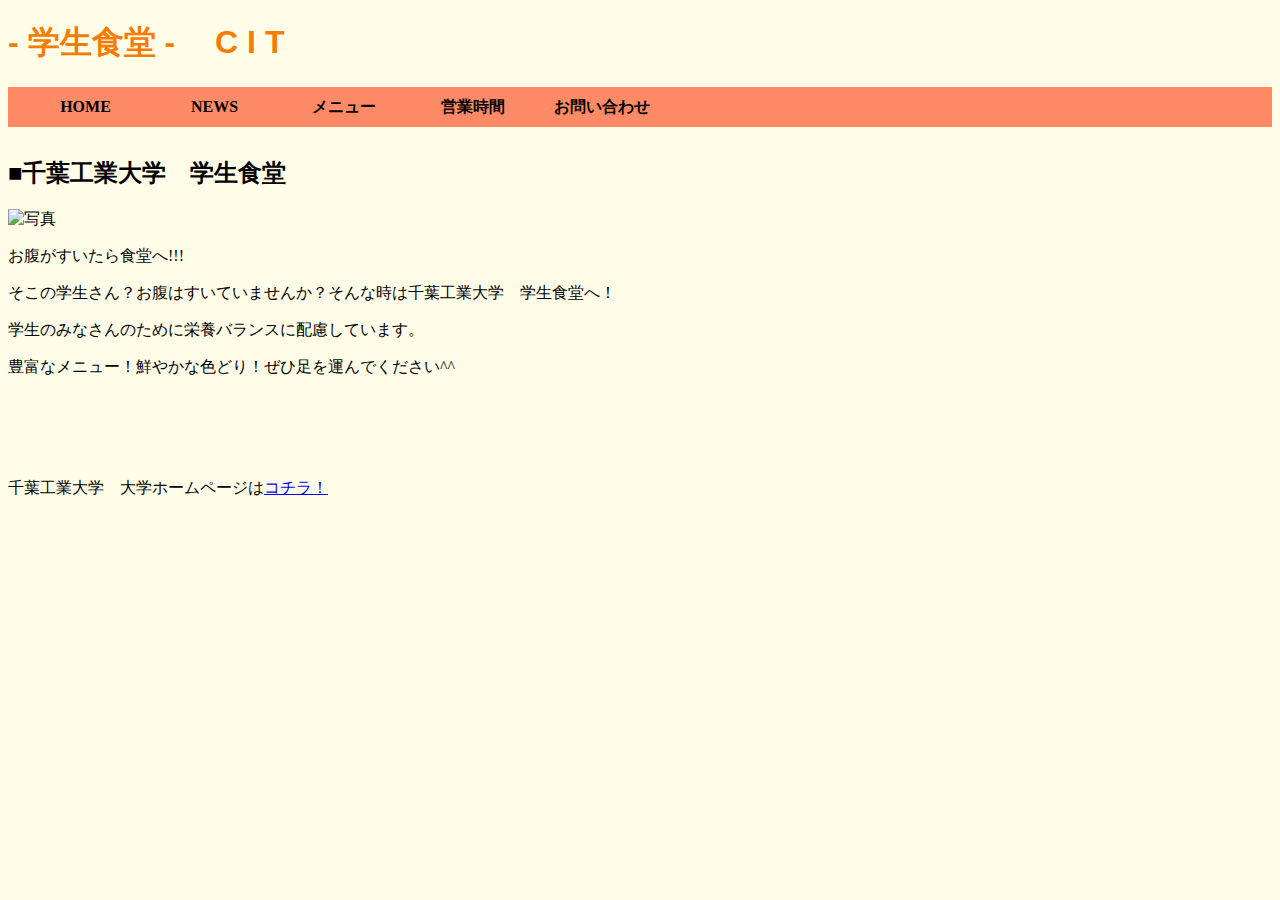
==== index.html @ 9223dc2b "first commit" ====
<!DOCTYPE html>
<html>
  <head>
    <meta charset="utf-8">
    <title>学食トップページ　千葉工業大学</title>
    <link rel="stylesheet" type="text/css" href="style_css.css">
  </head>
  <body>
    <h1><span class="space">- 学生食堂 -</span>C I T</h1>
    <div class="menu">
      <ul class="bmenu">
        <li><a href="https://natsuki-1746.github.io/Visual_Web/">HOME</a></li>
        <li><a href="#">NEWS</a>
        <ul>
          <li><a href="https://natsuki-1746.github.io/Visual_Web/news_new.html">新着情報</a></li>
          <li><a href="https://natsuki-1746.github.io/Visual_Web/map.html">マップ</a></li>
          <li><a href="https://natsuki-1746.github.io/Visual_Web/covid19.html">コロナ対策</a></li>
        </ul>
        </li>
        <li><a href="#">メニュー</a>
        <ul>
          <li><a href="https://natsuki-1746.github.io/Visual_Web/s_menu.html">新習志野食堂</a></li>
          <li><a href="https://natsuki-1746.github.io/Visual_Web/t_menu.html">津田沼食堂</a></li>
        </ul>
        </li>
        <li><a href="https://natsuki-1746.github.io/Visual_Web/time.html">営業時間</a></li>
        <li><a href="#">お問い合わせ</a>
        <ul>
          <li><a href="https://natsuki-1746.github.io/Visual_Web/inquiry.html">お問い合わせ先</a></li>
          <li><a href="https://natsuki-1746.github.io/Visual_Web/qanda.html">よくある質問</a></li>
        </ul>
        </li>
      </ul>
    </div>
    <div class="top">
      <h2>■千葉工業大学　学生食堂</h2>
      <img src="IMG_7087.png" alt="写真"　class="top">
    </div>
    <div class="topbody">
      <p>お腹がすいたら食堂へ!!!</p>
      <p>そこの学生さん？お腹はすいていませんか？そんな時は千葉工業大学　学生食堂へ！</p>
      <p>学生のみなさんのために栄養バランスに配慮しています。</p>
      <p>豊富なメニュー！鮮やかな色どり！ぜひ足を運んでください^^</p>
    </div>
    <div class="topbottom">
      <p>千葉工業大学　大学ホームページは<a href="https://www.it-chiba.ac.jp/">コチラ！</a></p>
    </div>

  </body>
</html>
---- style_css.css ----
body{
  background-color: #fffde7;
}
.space{
  margin-right: 40px;
}
h1{
  font-family: sans-serif;
  color: #f57c00;
}
img.top{
  width: 500px;
  height: 400px;
}
.menu{
  width: 100%;
  height: 50px;
}
ul.bmenu{
  margin: 0px;
  padding: 0px 0px 0px 15px;
  background-color: #ff8a65;
}
ul.bmenu li{
  width: 125px;
  display: inline-block;
  list-style-type: none;
  position: relative;
}
ul.bmenu a{
  background-color: #ff8a65;
  color: black;
  line-height: 40px;
  text-align: center;
  text-decoration: none;
  font-weight: bold;
  display: block;
}
ul.bmenu a:hover{
  background-color: #ffffee;
  color: #c75b39;
}

ul.bmenu ul{
  display: none;
  margin: 0px;
  padding: 0px;
  position: absolute;
}
ul.bmenu li:hover ul{
  display: block;
}
ul.bmenu ul li{
  width: 135px;
  border-top: 1px solid pink;
}
ul.bmenu ul li a{
  line-height: 35px;
  text-align: left;
  padding-left: 5px;
  font-weight: normal;
  font-weight: bold;
}
ul.bmenu ul li a:hover{
  background-color: #fff3e0;
  color:　#870000;
}
.topbody{
  margin-bottom: 100px;
}
/*NEWSのcss*/
ul.news_new li{
  font-weight: bold;
}
/*MAP*/
img.map{
  width: 400px;
  height: 320px;
}
/*MENU*/
.submenu{
  width: 140px;
  height: 100%;
  float: left;
}
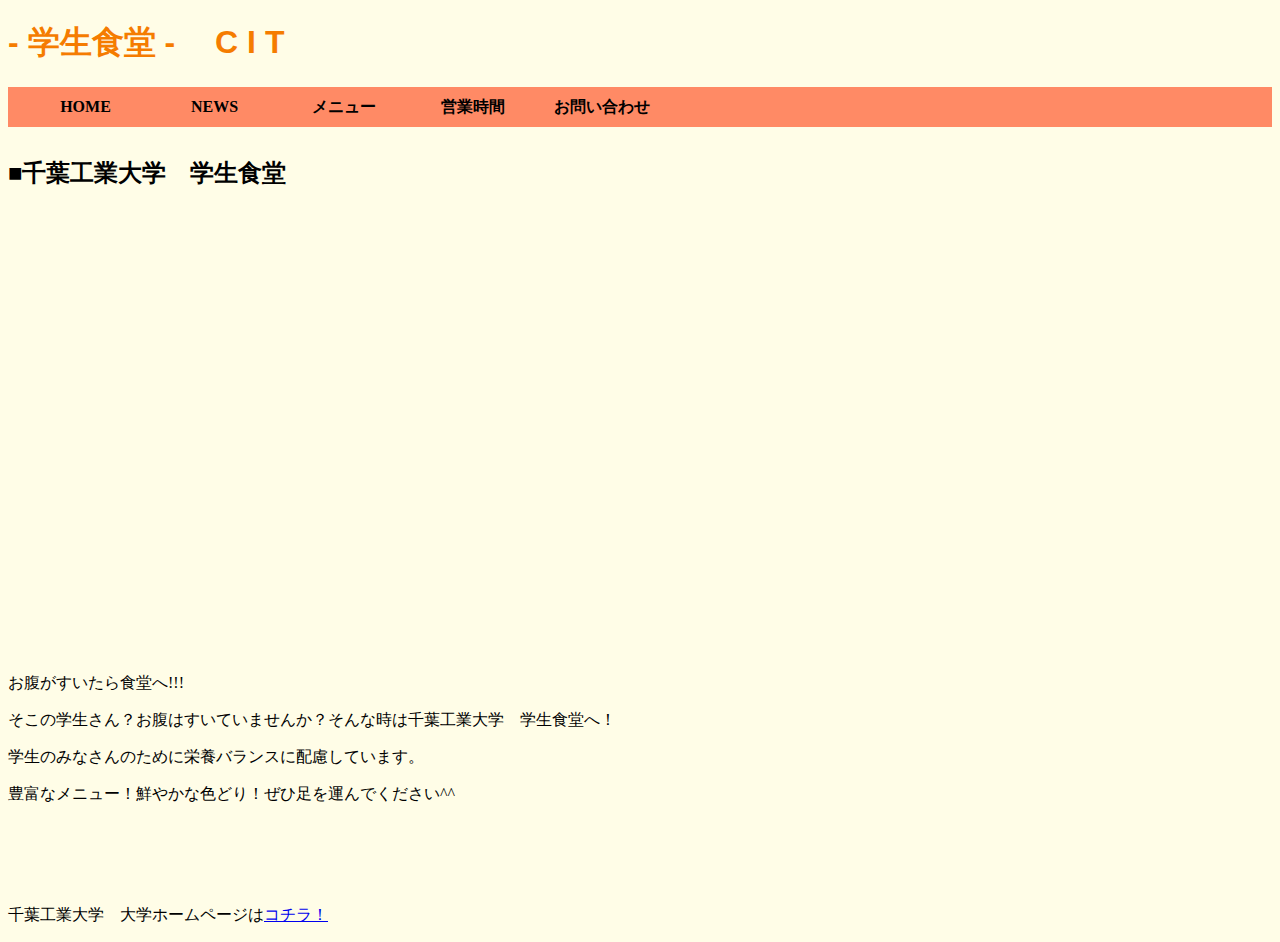
==== commit b2990c49: "update" ====
--- a/index.html
+++ b/index.html
@@ -34,7 +34,6 @@
     </div>
     <div class="top">
       <h2>■千葉工業大学　学生食堂</h2>
-      <img src="IMG_7087.png" alt="写真"　class="top">
     </div>
     <div class="topbody">
       <p>お腹がすいたら食堂へ!!!</p>
--- a/style_css.css
+++ b/style_css.css
@@ -7,10 +7,6 @@
 h1{
   font-family: sans-serif;
   color: #f57c00;
-}
-img.top{
-  width: 500px;
-  height: 400px;
 }
 .menu{
   width: 100%;
@@ -65,6 +61,13 @@
   background-color: #fff3e0;
   color:　#870000;
 }
+.top{
+  width: 100%;
+  height: 500px;
+  background-image: url('png/IMG_7087.png');
+  background-size: 1000px;
+  background-repeat: no-repeat;
+}
 .topbody{
   margin-bottom: 100px;
 }
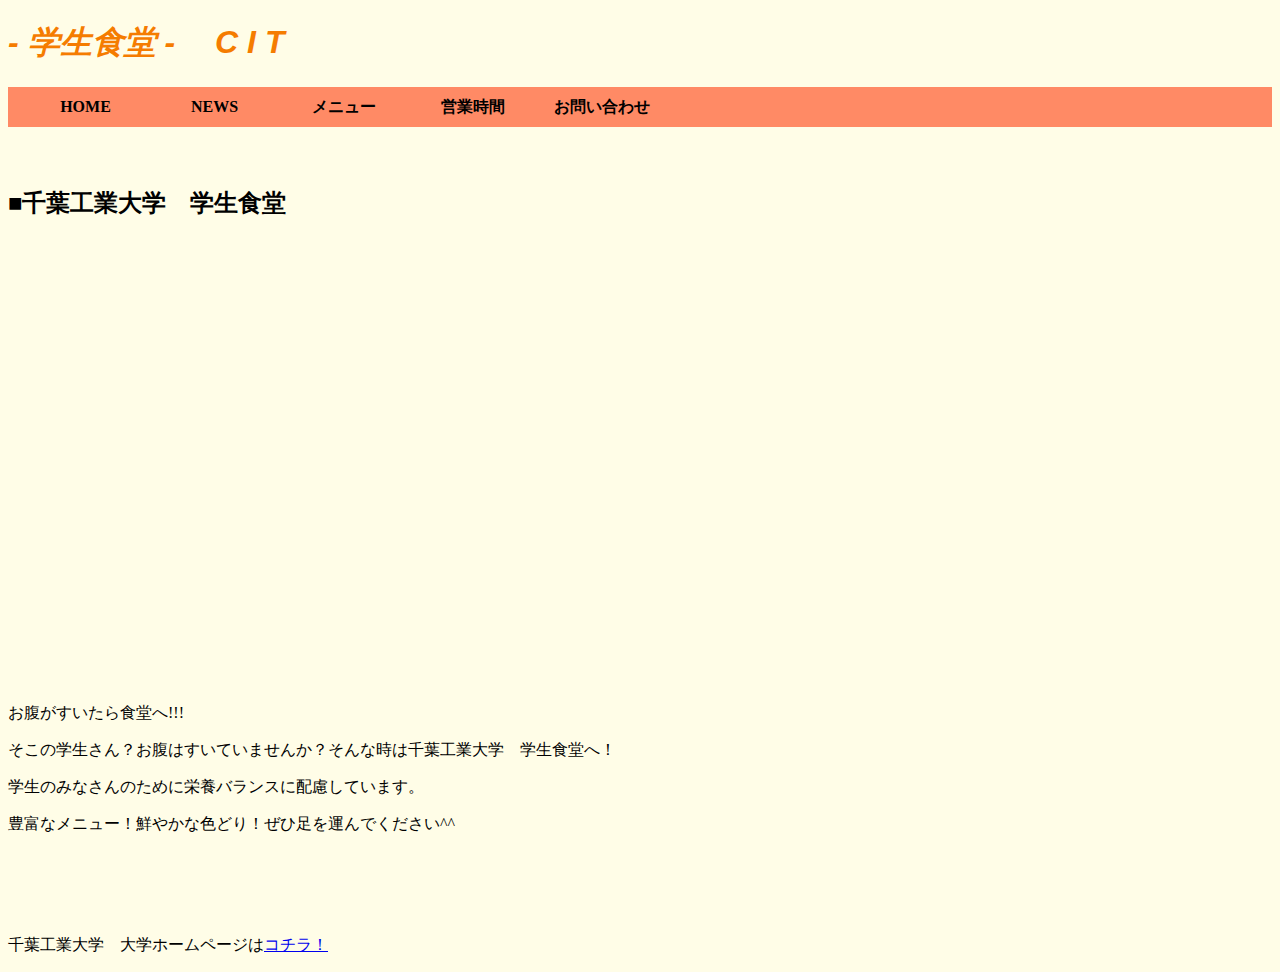
==== commit 99a98bb1: "update" ====
--- a/index.html
+++ b/index.html
@@ -33,7 +33,9 @@
       </ul>
     </div>
     <div class="top">
-      <h2>■千葉工業大学　学生食堂</h2>
+      <div class="margin">
+        <h2>■千葉工業大学　学生食堂</h2>
+      </div>
     </div>
     <div class="topbody">
       <p>お腹がすいたら食堂へ!!!</p>
--- a/style_css.css
+++ b/style_css.css
@@ -6,6 +6,7 @@
 }
 h1{
   font-family: sans-serif;
+  font-style: oblique;
   color: #f57c00;
 }
 .menu{
@@ -64,9 +65,12 @@
 .top{
   width: 100%;
   height: 500px;
-  background-image: url('png/IMG_7087.png');
+  background-image: url("png/IMG_7087.png");
   background-size: 1000px;
   background-repeat: no-repeat;
+}
+.margin{
+  margin-top: 50px;
 }
 .topbody{
   margin-bottom: 100px;
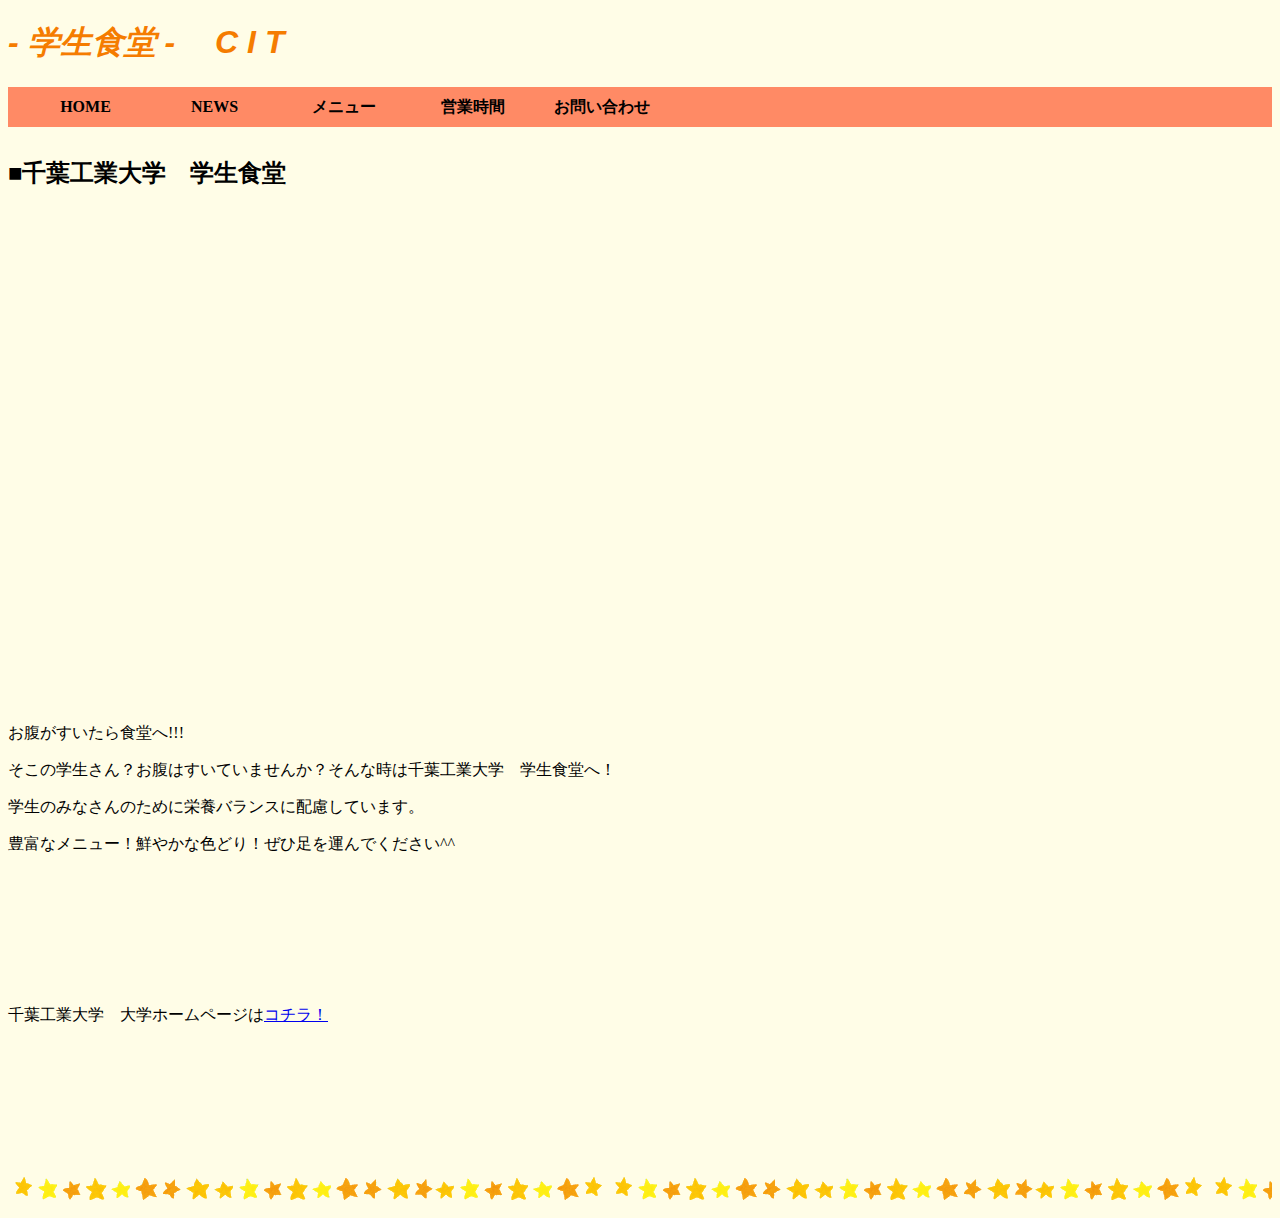
==== commit 155d9d51: "add bottom" ====
--- a/index.html
+++ b/index.html
@@ -46,6 +46,8 @@
     <div class="topbottom">
       <p>千葉工業大学　大学ホームページは<a href="https://www.it-chiba.ac.jp/">コチラ！</a></p>
     </div>
+    <div class="bottom">
+    </div>
 
   </body>
 </html>
--- a/style_css.css
+++ b/style_css.css
@@ -64,20 +64,25 @@
 }
 .top{
   width: 100%;
-  height: 500px;
+  height: 550px;
   background-image: url("png/IMG_7087.png");
   background-size: 1000px;
   background-repeat: no-repeat;
 }
-.margin{
-  margin-top: 50px;
-}
 .topbody{
-  margin-bottom: 100px;
+  margin-bottom: 150px;
 }
 /*NEWSのcss*/
 ul.news_new li{
   font-weight: bold;
+}
+.bottom{
+  width: 100%;
+  height: 50px;
+  margin-top: 10%;
+  float: left;
+  background-image: url("png/star.png");
+  background-repeat: repeat-x;
 }
 /*MAP*/
 img.map{
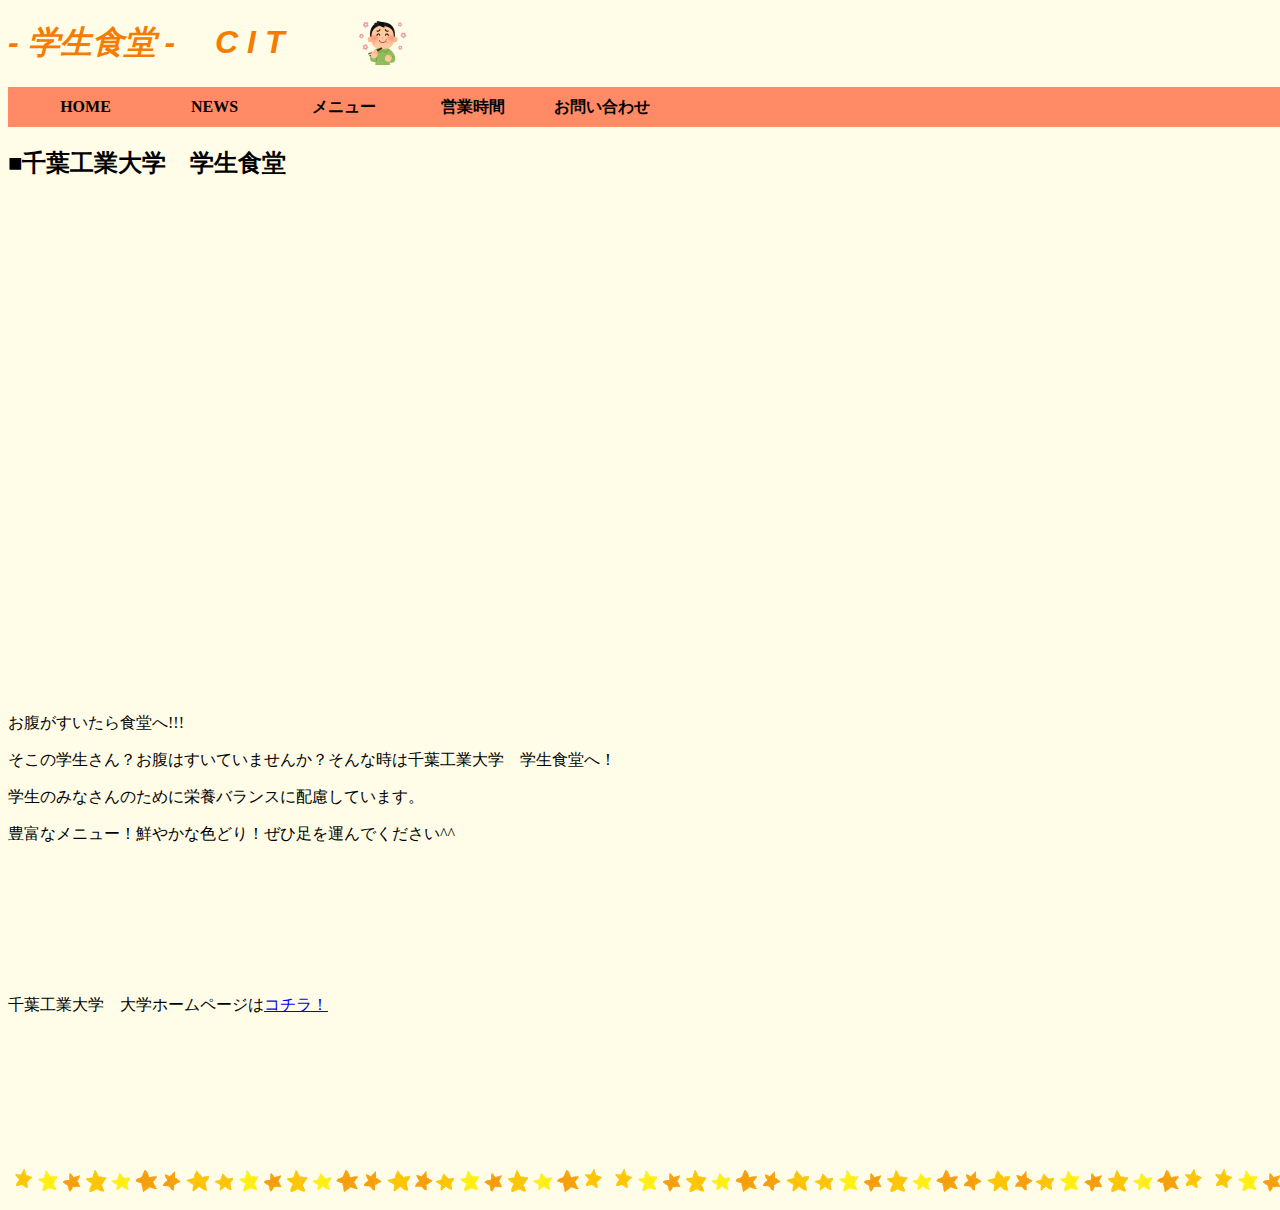
==== commit 16dc1c69: "add newclass" ====
--- a/index.html
+++ b/index.html
@@ -9,25 +9,25 @@
     <h1><span class="space">- 学生食堂 -</span>C I T</h1>
     <div class="menu">
       <ul class="bmenu">
-        <li><a href="https://natsuki-1746.github.io/Visual_Web/">HOME</a></li>
-        <li><a href="#">NEWS</a>
+        <li><a href="https://natsuki-1746.github.io/Visual_Web/" class="a">HOME</a></li>
+        <li><a href="#" class="a">NEWS</a>
         <ul>
-          <li><a href="https://natsuki-1746.github.io/Visual_Web/news_new.html">新着情報</a></li>
-          <li><a href="https://natsuki-1746.github.io/Visual_Web/map.html">マップ</a></li>
-          <li><a href="https://natsuki-1746.github.io/Visual_Web/covid19.html">コロナ対策</a></li>
+          <li><a href="https://natsuki-1746.github.io/Visual_Web/news_new.html" class="b">新着情報</a></li>
+          <li><a href="https://natsuki-1746.github.io/Visual_Web/map.html" class="b">マップ</a></li>
+          <li><a href="https://natsuki-1746.github.io/Visual_Web/covid19.html" class="b">コロナ対策</a></li>
         </ul>
         </li>
-        <li><a href="#">メニュー</a>
+        <li><a href="#" class="a">メニュー</a>
         <ul>
-          <li><a href="https://natsuki-1746.github.io/Visual_Web/s_menu.html">新習志野食堂</a></li>
-          <li><a href="https://natsuki-1746.github.io/Visual_Web/t_menu.html">津田沼食堂</a></li>
+          <li><a href="https://natsuki-1746.github.io/Visual_Web/s_menu.html" class="b">新習志野食堂</a></li>
+          <li><a href="https://natsuki-1746.github.io/Visual_Web/t_menu.html" class="b">津田沼食堂</a></li>
         </ul>
         </li>
-        <li><a href="https://natsuki-1746.github.io/Visual_Web/time.html">営業時間</a></li>
-        <li><a href="#">お問い合わせ</a>
+        <li><a href="https://natsuki-1746.github.io/Visual_Web/time.html" class="a">営業時間</a></li>
+        <li><a href="#" class="a">お問い合わせ</a>
         <ul>
-          <li><a href="https://natsuki-1746.github.io/Visual_Web/inquiry.html">お問い合わせ先</a></li>
-          <li><a href="https://natsuki-1746.github.io/Visual_Web/qanda.html">よくある質問</a></li>
+          <li><a href="https://natsuki-1746.github.io/Visual_Web/inquiry.html" class="b">お問い合わせ先</a></li>
+          <li><a href="https://natsuki-1746.github.io/Visual_Web/qanda.html" class="b">よくある質問</a></li>
         </ul>
         </li>
       </ul>
--- a/style_css.css
+++ b/style_css.css
@@ -1,5 +1,6 @@
 body{
   background-color: #fffde7;
+  width: 100%;
 }
 .space{
   margin-right: 40px;
@@ -8,14 +9,24 @@
   font-family: sans-serif;
   font-style: oblique;
   color: #f57c00;
+  background-image: url("png/oishii2_man.png");
+  background-size: 50px;
+  background-repeat: no-repeat;
+  background-position: 350px;
 }
 .menu{
-  width: 100%;
-  height: 50px;
+  max-width: 100%;
+  max-height: 100%;
+  z-index: 1;
+}
+.bmenu{
+  max-width: 100%;
+  max-height: 100%;
+  z-index: 20;
 }
 ul.bmenu{
   margin: 0px;
-  padding: 0px 0px 0px 15px;
+  padding: 0px 15px 0px 15px;
   background-color: #ff8a65;
 }
 ul.bmenu li{
@@ -50,6 +61,7 @@
 ul.bmenu ul li{
   width: 135px;
   border-top: 1px solid pink;
+  border-left: 1px solid pink;
 }
 ul.bmenu ul li a{
   line-height: 35px;
@@ -63,18 +75,15 @@
   color:　#870000;
 }
 .top{
-  width: 100%;
+  max-width: 100%;
   height: 550px;
   background-image: url("png/IMG_7087.png");
   background-size: 1000px;
   background-repeat: no-repeat;
 }
 .topbody{
+  background-image: url("png/lunch.png");
   margin-bottom: 150px;
-}
-/*NEWSのcss*/
-ul.news_new li{
-  font-weight: bold;
 }
 .bottom{
   width: 100%;
@@ -84,14 +93,84 @@
   background-image: url("png/star.png");
   background-repeat: repeat-x;
 }
+/*NEWSのcss*/
+h4{
+  color: #c75b39;
+}
+.li{
+  font-weight: bold;
+}
+.under{
+    background: linear-gradient(transparent 50%, yellow 50%);
+}
+ul.news_new{
+  margin-bottom: 20px;
+}
 /*MAP*/
+.tmap{
+  margin-left: 5px;
+}
+.mapimg{
+  background-color: #ffffff;
+  width: 960px;
+  height: 100%;
+  padding: 20px;
+}
 img.map{
-  width: 400px;
-  height: 320px;
+  width: 600px;
+  height: 450px;
+}
+img.map2{
+  max-width: 320px;
+  height: 460px;
+}
+img.map3{
+  width: 470px;
+  height: 370px;
+  margin-right: 5px;
+}
+p.margin{
+  margin-bottom: 50px;
 }
 /*MENU*/
 .submenu{
-  width: 140px;
+  width: 155px;
   height: 100%;
   float: left;
+  z-index: 1;
+
 }
+/*cov*/
+.double{
+  border-bottom: double 5px #ffbb93;
+}
+img.cpng{
+  width: 90px;
+  height: 120px;
+  margin-left: 30px;
+  margin-right: 30px;
+}
+img.cpng2{
+  width: 150px;
+  height: 120px;
+}
+img.cpng3{
+  width: 200px;
+  height: 320px;
+}
+img.cpng4{
+  width: 250px;
+  height: 300px;
+  margin-left: 50px;
+}
+img.cpng5{
+  width: 150px;
+  height: 150px;
+}
+img.cpng6{
+  width: 250px;
+  height: 200px;
+}
+h3{
+  margin-top: 70px;
+}
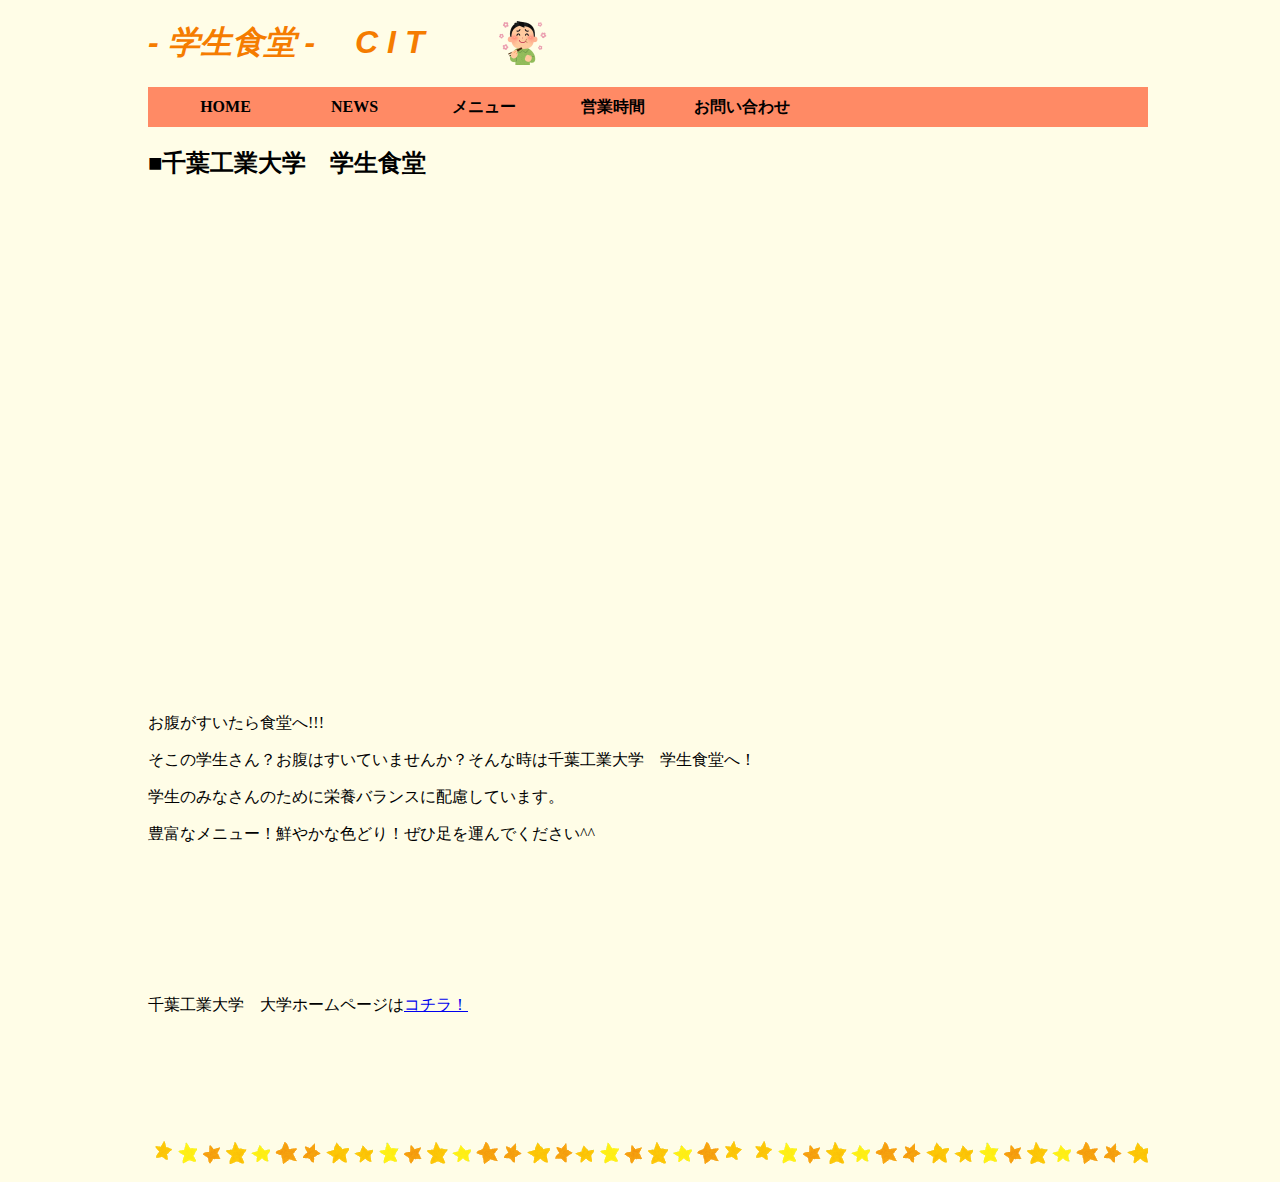
==== commit acbc27c2: "center" ====
--- a/index.html
+++ b/index.html
@@ -6,28 +6,29 @@
     <link rel="stylesheet" type="text/css" href="style_css.css">
   </head>
   <body>
+    <div class="body">
     <h1><span class="space">- 学生食堂 -</span>C I T</h1>
     <div class="menu">
       <ul class="bmenu">
-        <li><a href="https://natsuki-1746.github.io/Visual_Web/" class="a">HOME</a></li>
-        <li><a href="#" class="a">NEWS</a>
+        <li><a href="https://natsuki-1746.github.io/Visual_Web/">HOME</a></li>
+        <li><a href="#">NEWS</a>
         <ul>
-          <li><a href="https://natsuki-1746.github.io/Visual_Web/news_new.html" class="b">新着情報</a></li>
-          <li><a href="https://natsuki-1746.github.io/Visual_Web/map.html" class="b">マップ</a></li>
-          <li><a href="https://natsuki-1746.github.io/Visual_Web/covid19.html" class="b">コロナ対策</a></li>
+          <li><a href="https://natsuki-1746.github.io/Visual_Web/news_new.html">新着情報</a></li>
+          <li><a href="https://natsuki-1746.github.io/Visual_Web/map.html">マップ</a></li>
+          <li><a href="https://natsuki-1746.github.io/Visual_Web/covid19.html">コロナ対策</a></li>
         </ul>
         </li>
-        <li><a href="#" class="a">メニュー</a>
+        <li><a href="#">メニュー</a>
         <ul>
-          <li><a href="https://natsuki-1746.github.io/Visual_Web/s_menu.html" class="b">新習志野食堂</a></li>
-          <li><a href="https://natsuki-1746.github.io/Visual_Web/t_menu.html" class="b">津田沼食堂</a></li>
+          <li><a href="https://natsuki-1746.github.io/Visual_Web/s_menu.html">新習志野食堂</a></li>
+          <li><a href="https://natsuki-1746.github.io/Visual_Web/t_menu.html">津田沼食堂</a></li>
         </ul>
         </li>
-        <li><a href="https://natsuki-1746.github.io/Visual_Web/time.html" class="a">営業時間</a></li>
-        <li><a href="#" class="a">お問い合わせ</a>
+        <li><a href="https://natsuki-1746.github.io/Visual_Web/time.html">営業時間</a></li>
+        <li><a href="#">お問い合わせ</a>
         <ul>
-          <li><a href="https://natsuki-1746.github.io/Visual_Web/inquiry.html" class="b">お問い合わせ先</a></li>
-          <li><a href="https://natsuki-1746.github.io/Visual_Web/qanda.html" class="b">よくある質問</a></li>
+          <li><a href="https://natsuki-1746.github.io/Visual_Web/inquiry.html">お問い合わせ先</a></li>
+          <li><a href="https://natsuki-1746.github.io/Visual_Web/qanda.html">よくある質問</a></li>
         </ul>
         </li>
       </ul>
@@ -48,6 +49,6 @@
     </div>
     <div class="bottom">
     </div>
-
+    </div>
   </body>
 </html>
--- a/style_css.css
+++ b/style_css.css
@@ -1,6 +1,13 @@
 body{
   background-color: #fffde7;
   width: 100%;
+  text-align: center;
+}
+.body{
+  width: 1000px;
+  margin-left: auto;
+  margin-right: auto;
+  text-align: left;
 }
 .space{
   margin-right: 40px;
@@ -17,12 +24,10 @@
 .menu{
   max-width: 100%;
   max-height: 100%;
-  z-index: 1;
 }
 .bmenu{
   max-width: 100%;
   max-height: 100%;
-  z-index: 20;
 }
 ul.bmenu{
   margin: 0px;
@@ -135,10 +140,12 @@
 /*MENU*/
 .submenu{
   width: 155px;
-  height: 100%;
   float: left;
-  z-index: 1;
-
+}
+.contents{
+  max-width: 100%;
+  float: right;
+  margin-left: 10px;
 }
 /*cov*/
 .double{
